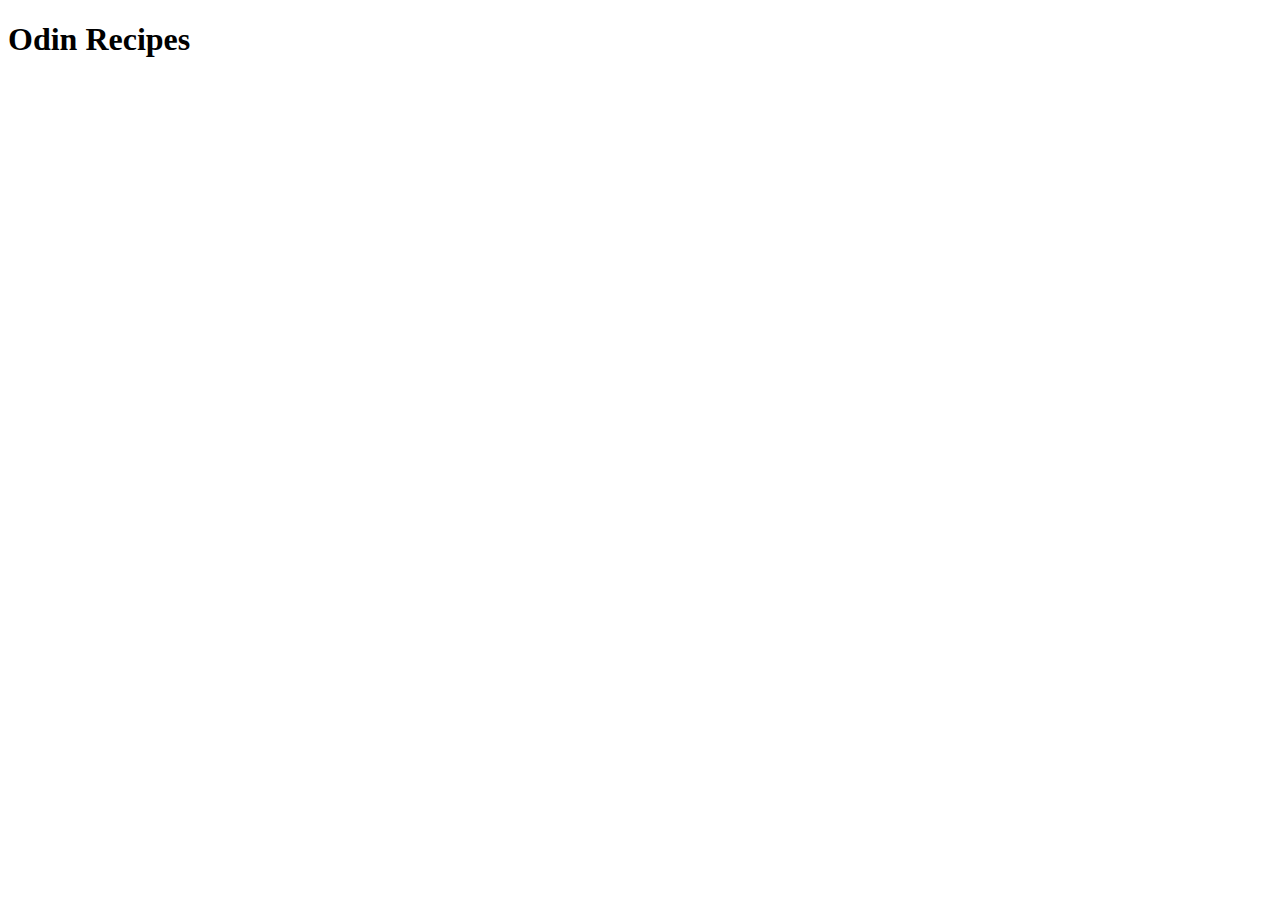
==== index.html @ 40f814fa "Add index or home page" ====
<!DOCTYPE html>
<html lang="en">
<head>
    <meta charset="UTF-8">
    <meta http-equiv="X-UA-Compatible" content="IE=edge">
    <meta name="viewport" content="width=device-width, initial-scale=1.0">
    <title>Odin Recipes</title>
</head>
<body>
    <h1>Odin Recipes</h1>
</body>
</html>
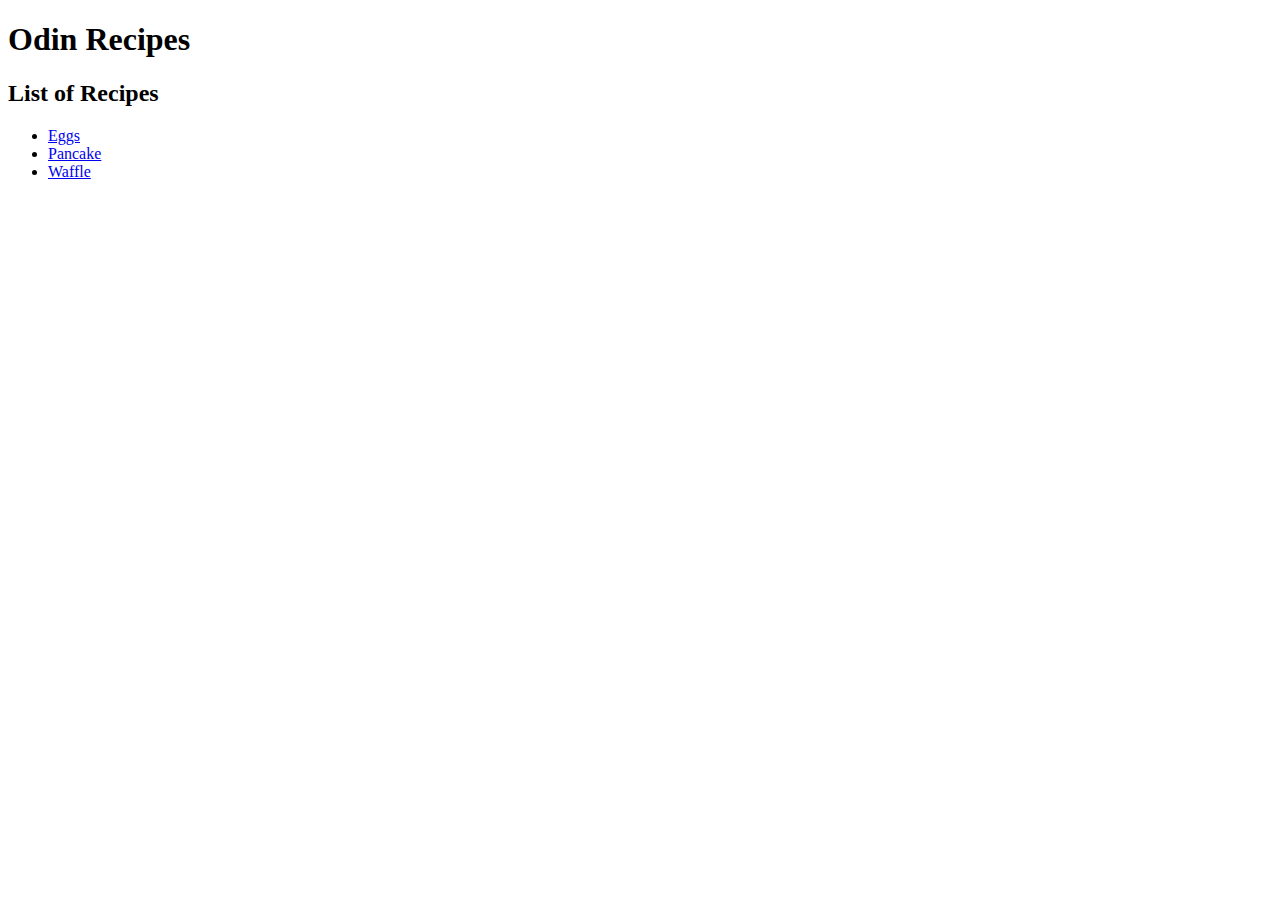
==== commit a491e4a0: "Add links to recipe pages" ====
--- a/index.html
+++ b/index.html
@@ -7,6 +7,12 @@
     <title>Odin Recipes</title>
 </head>
 <body>
-    <h1>Odin Recipes</h1>
+    <h1>Odin Recipes</h1>   
+    <h2>List of Recipes</h2>
+        <ul>
+            <li><a href="./recipes/egg.html">Eggs</a></li>
+            <li><a href="./recipes/pancake.html">Pancake</a></li>
+            <li><a href="./recipes/waffle.html">Waffle</a></li>
+        </ul>
 </body>
 </html>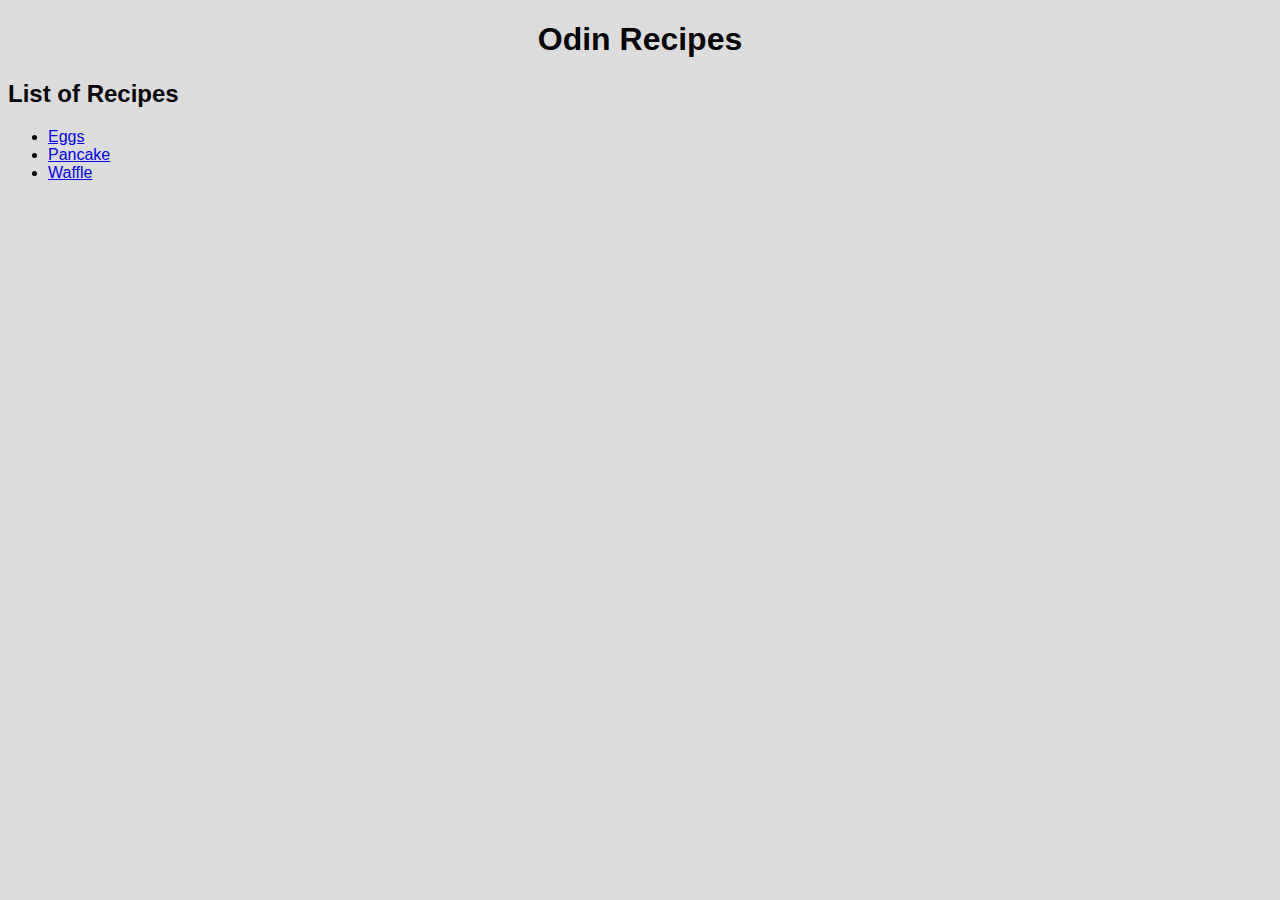
==== commit dd5ebd36: "Add links to style.css" ====
--- a/index.html
+++ b/index.html
@@ -4,6 +4,7 @@
     <meta charset="UTF-8">
     <meta http-equiv="X-UA-Compatible" content="IE=edge">
     <meta name="viewport" content="width=device-width, initial-scale=1.0">
+    <link rel="stylesheet" href="style.css">
     <title>Odin Recipes</title>
 </head>
 <body>
--- a/style.css
+++ b/style.css
@@ -0,0 +1,20 @@
+*{
+    font-family: Verdana, Geneva, Tahoma, sans-serif;
+}
+
+body{
+    background-color: gainsboro;
+}
+
+h1{
+    text-align: center;
+}
+
+img{
+    height: 300px;
+    width: 400px;
+}
+
+footer{
+    text-align: center;
+}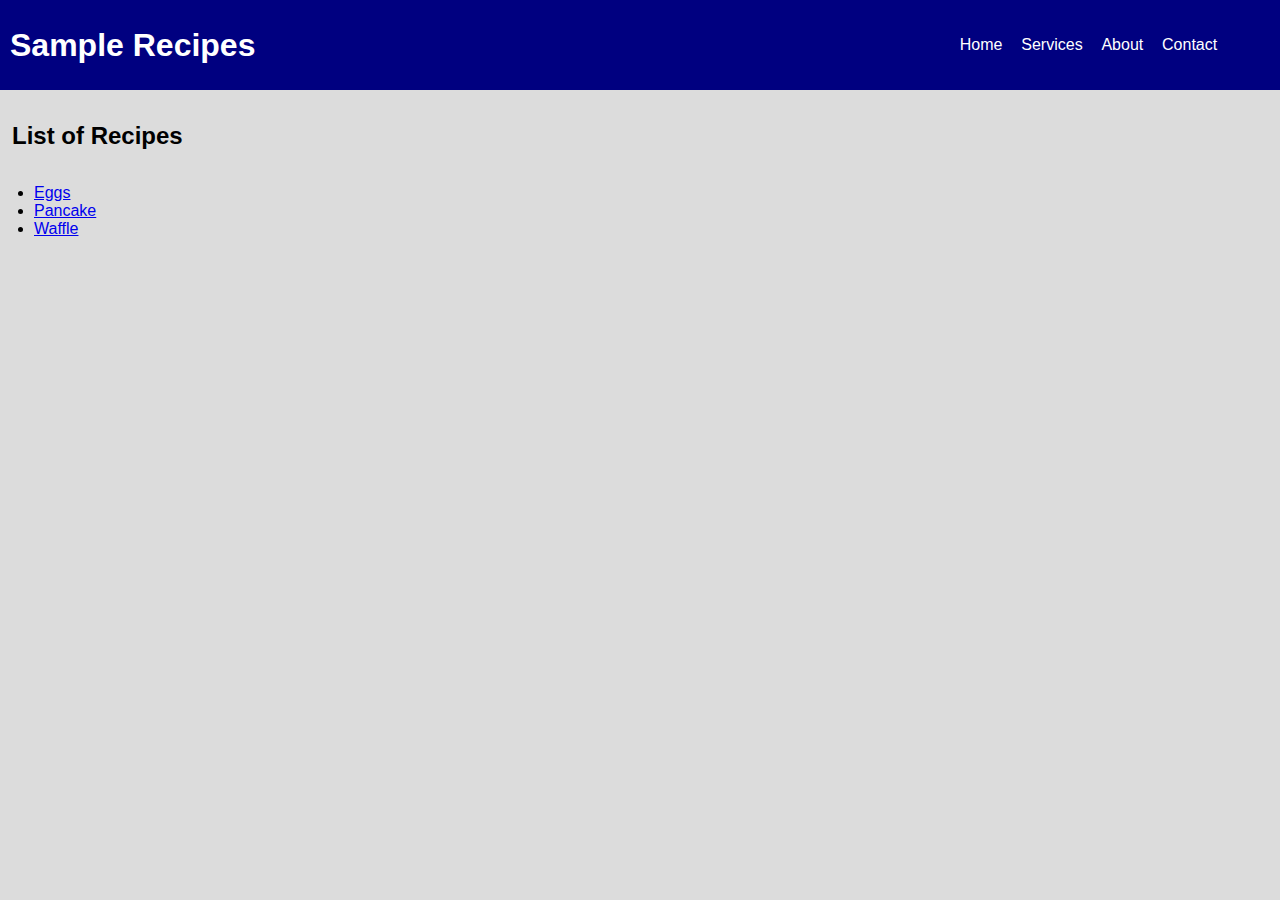
==== commit 552f82d4: "Add header and nav links, and main tag" ====
--- a/index.html
+++ b/index.html
@@ -8,12 +8,23 @@
     <title>Odin Recipes</title>
 </head>
 <body>
-    <h1>Odin Recipes</h1>   
-    <h2>List of Recipes</h2>
+    <header>
+        <h1>Sample Recipes</h1>
+        <ul>
+            <li><a href="#">Home</a></li>
+            <li><a href="#">Services</a></li>
+            <li><a href="#">About</a></li>
+            <li><a href="#">Contact</a></li>
+        </ul>
+    </header>
+    <main>
+        <h2>List of Recipes</h2>
         <ul>
             <li><a href="./recipes/egg.html">Eggs</a></li>
             <li><a href="./recipes/pancake.html">Pancake</a></li>
             <li><a href="./recipes/waffle.html">Waffle</a></li>
         </ul>
+    </main>
+
 </body>
 </html>--- a/style.css
+++ b/style.css
@@ -1,13 +1,58 @@
 *{
-    font-family: Verdana, Geneva, Tahoma, sans-serif;
+    margin: 0;
+    padding: 0;
+    box-sizing: border-box;
 }
 
 body{
     background-color: gainsboro;
+    font-family: Verdana, Geneva, Tahoma, sans-serif;
+
 }
 
-h1{
-    text-align: center;
+body,
+header,
+main,
+header > ul{
+    display: flex;
+}
+
+body,
+main{
+    flex-direction: column;
+}
+
+header{
+    background-color: #000080;
+    color: #ffffff;
+    height: 10vh;
+    padding: 0 10px;
+
+    align-items: center;
+    justify-content: space-between;
+}
+header > ul{
+    list-style-type: none;
+    width: 25%;
+
+    justify-content: space-evenly;
+}
+header a{
+    text-decoration: none;
+    color: inherit;
+}
+
+main{
+    margin-top: 20px;
+}
+
+h2{
+    margin: 12px;
+}
+
+ul{
+    margin: 12px 24px;
+    padding: 10px;
 }
 
 img{
